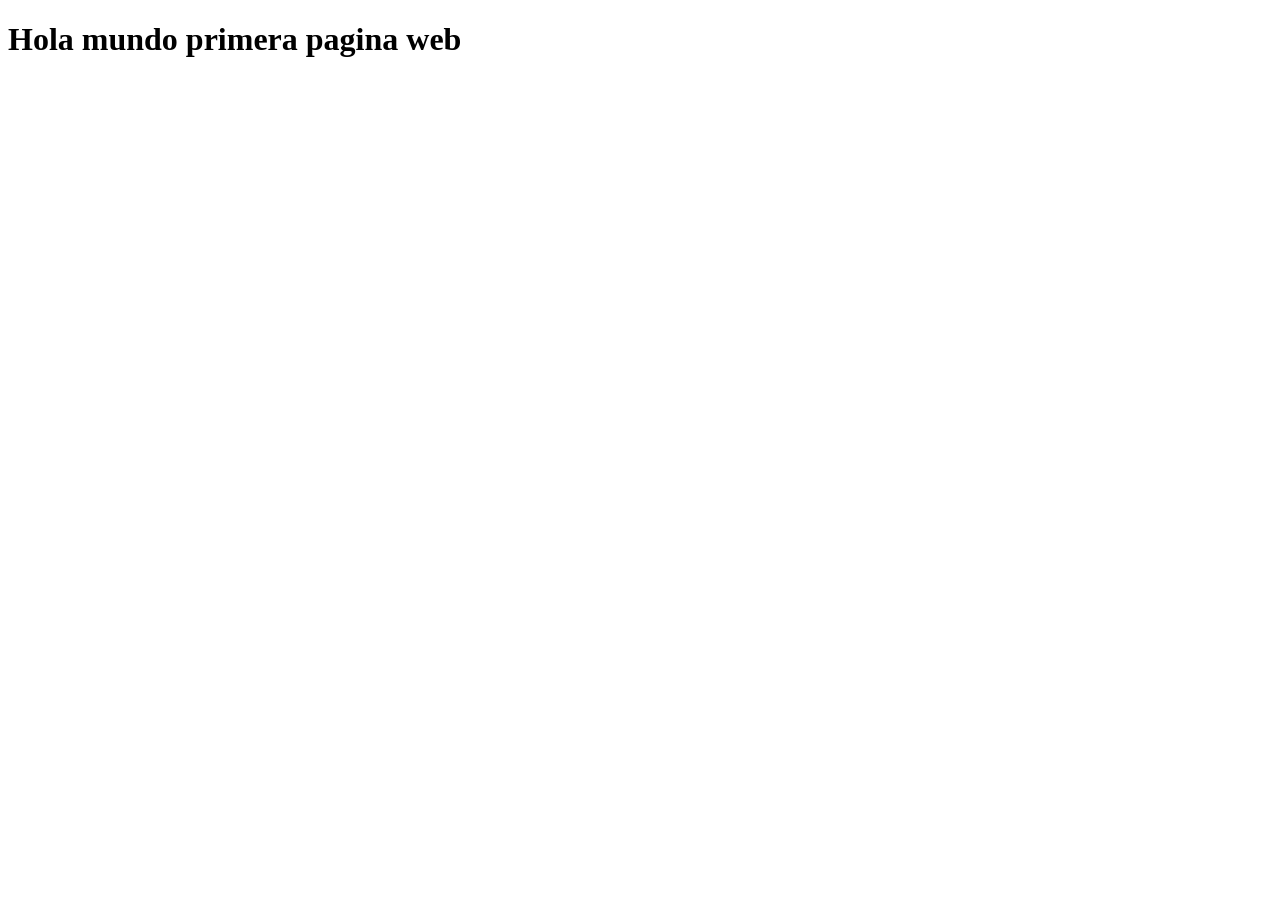
==== index.html @ 9a4be07a "Primera web version 1.0, Añadiendo estructura basica" ====
<!DOCTYPE html>
<!--comentario-->
<!--estructura basica de html -->
<html lang="esp">
    <head>
        <meta http-equiv="X-UA-compatible" content="IE-edge>
        <meta name="viewport" content="whidth=divice-whidth, initial-scale-1.0">
        <meta charset="UTF=8">
        <title>primera pagina web</title>
    </head>
    <body>
        <h1>Hola mundo primera pagina web</h1>
    </body>

</html>
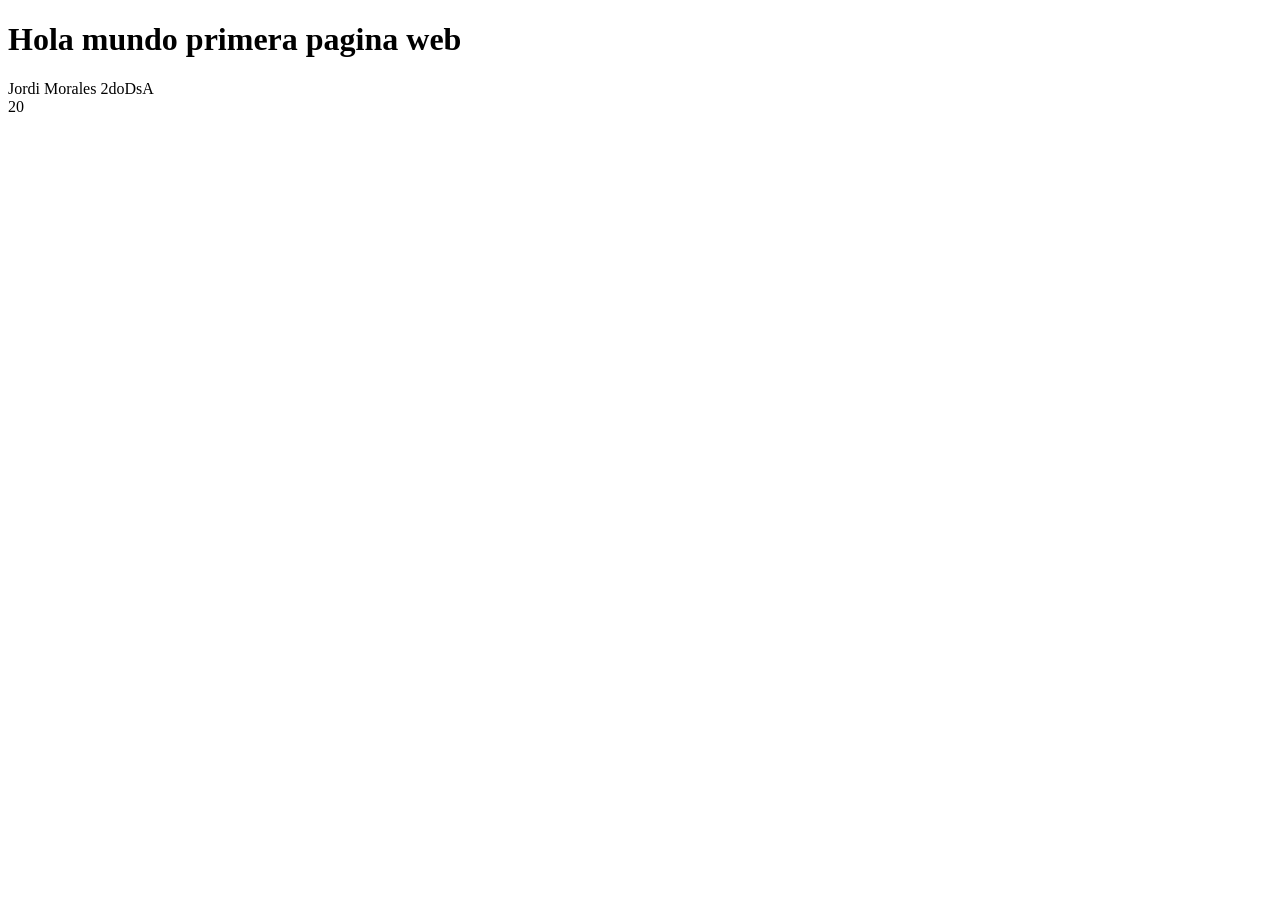
==== commit dd70a5a0: "añadiendo mi nombre" ====
--- a/index.html
+++ b/index.html
@@ -3,13 +3,16 @@
 <!--estructura basica de html -->
 <html lang="esp">
     <head>
-        <meta http-equiv="X-UA-compatible" content="IE-edge>
-        <meta name="viewport" content="whidth=divice-whidth, initial-scale-1.0">
+        <meta http-equiv="X-UA-compatible" content="IE-edge">
+        <meta name="viewport" content="width=divice-width, initial-scale-1.0">
         <meta charset="UTF=8">
         <title>primera pagina web</title>
     </head>
     <body>
         <h1>Hola mundo primera pagina web</h1>
+        <nombre>Jordi Morales 2doDsA</nombe>
+            <br>
+         <edad>20</edad>               
     </body>
 
 </html>
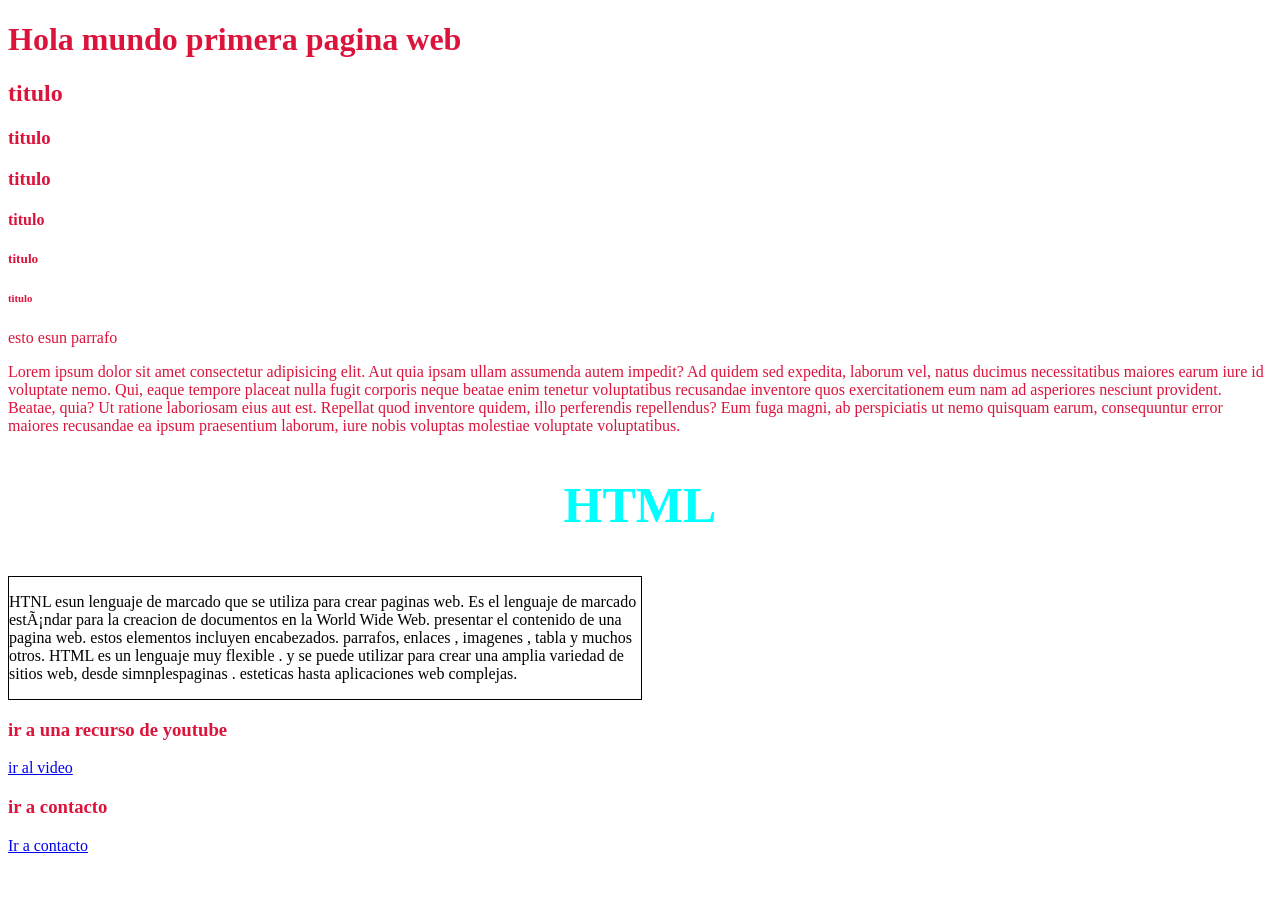
==== commit 1d0782ae: "creacion de contacto y consceptos en el index" ====
--- a/index.html
+++ b/index.html
@@ -8,11 +8,44 @@
         <meta charset="UTF=8">
         <title>primera pagina web</title>
     </head>
-    <body>
+    <body style="color:crimson;">
+        <!--cabezeras h titulo-->
         <h1>Hola mundo primera pagina web</h1>
-        <nombre>Jordi Morales 2doDsA</nombe>
-            <br>
-         <edad>20</edad>               
-    </body>
-
+        <h2>titulo</h2>
+        <h3>titulo</h3>
+        <h3>titulo</h3>
+        <h4>titulo</h4>
+        <h5>titulo</h5>
+        <h6>titulo</h6>
+    <!--salto de linea horizontal-->                
+    <p>esto esun parrafo</p>
+     <!--la etiqueta del parrafo crea un parrafo en HTML-->
+    <p>Lorem ipsum dolor sit amet consectetur adipisicing elit. Aut quia ipsam ullam assumenda autem impedit? Ad quidem sed expedita, laborum vel, natus ducimus necessitatibus maiores earum iure id voluptate nemo.
+    Qui, eaque tempore placeat nulla fugit corporis neque beatae enim tenetur voluptatibus recusandae inventore quos exercitationem eum nam ad asperiores nesciunt provident. Beatae, quia? Ut ratione laboriosam eius aut est.
+    Repellat quod inventore quidem, illo perferendis repellendus? Eum fuga magni, ab perspiciatis ut nemo quisquam earum, consequuntur error maiores recusandae ea ipsum praesentium laborum, iure nobis voluptas molestiae voluptate voluptatibus.</p>
+    <section style="color: black;">
+        <h2 style="color: aqua; font-size: 50px; text-align: center;">HTML</h2>
+        <div style="width: 50%; border: solid 1px">
+            <p>
+                HTNL esun lenguaje de marcado que se utiliza para crear paginas web.
+                Es el lenguaje de marcado estándar para la creacion de documentos en la World Wide Web.
+                presentar el contenido de una pagina web. estos elementos incluyen encabezados.
+                parrafos, enlaces , imagenes , tabla y muchos otros. HTML es un lenguaje muy flexible .
+                y se puede utilizar para crear una amplia variedad de sitios web, desde simnplespaginas .
+                esteticas hasta aplicaciones web complejas. 
+            </p>
+        </div>
+    </section>
+    <!--creamos un contenedor para rutas, 
+    rutas son direcciones contenido o paginas web, 
+    existen dos tipos de rutas o a otras partes de mipagina web, 
+    Las absolutas y las Relativas
+    las rutas absolutas direccion complta url
+    rutas relativas direccionar en un solo compónente-->
+</body>
+    <h3>ir a una recurso de youtube</h3>
+    <a href="https://youtu.be/0_mgFn9-T2M?si=Voyt8LzKLhj-1ThA" target="_blank">ir al video</a>
+    <br>
+    <h3>ir a contacto</h3>
+    <a href="vistas/contacto.html">Ir a contacto</a>    
 </html>
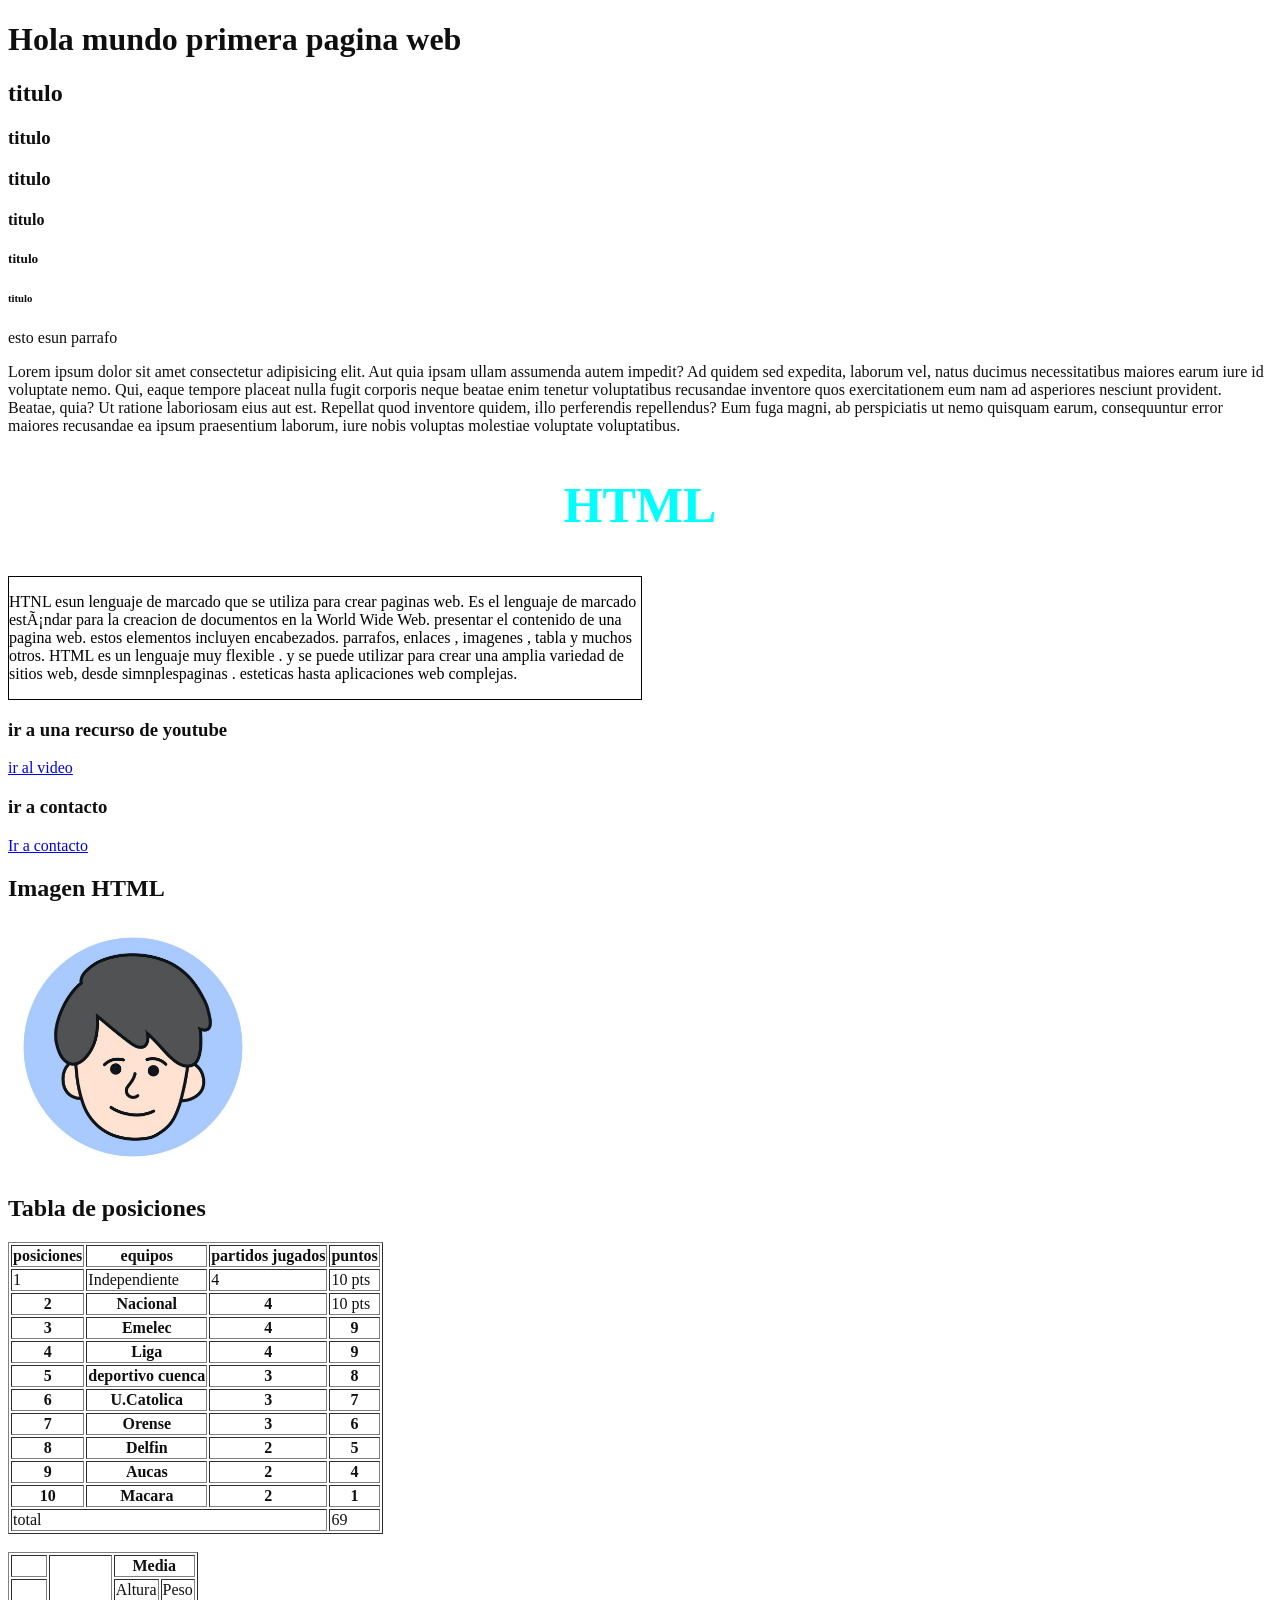
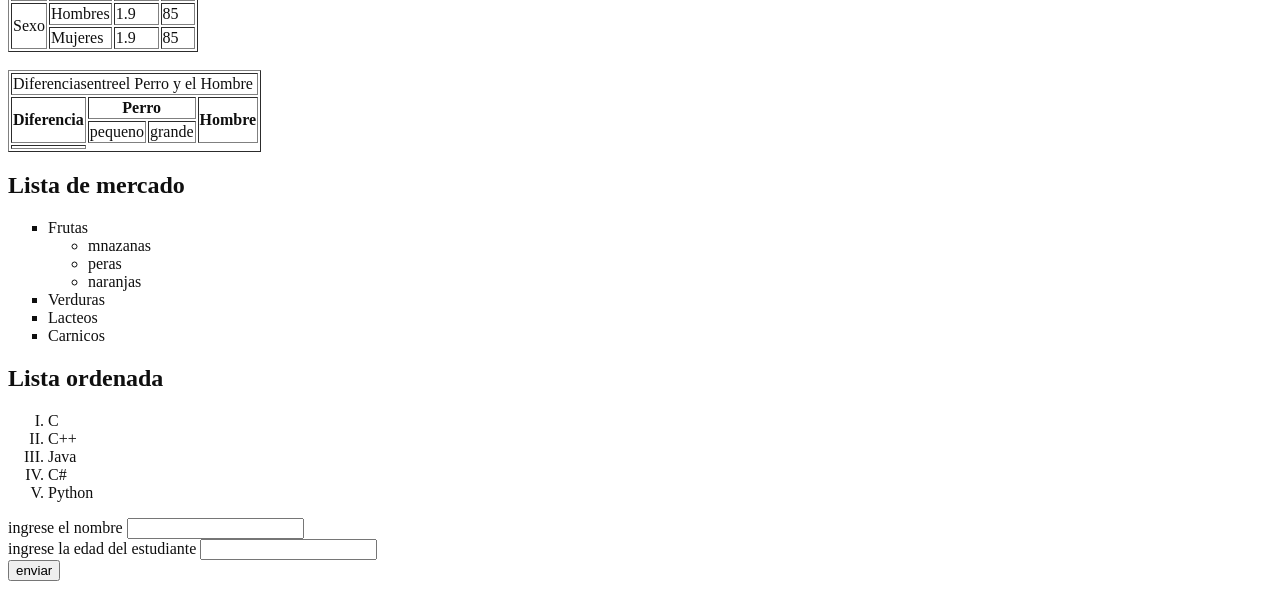
==== commit b60e74b6: "cambios" ====
--- a/index.html
+++ b/index.html
@@ -8,7 +8,7 @@
         <meta charset="UTF=8">
         <title>primera pagina web</title>
     </head>
-    <body style="color:crimson;">
+    <body style="color:rgb(15, 15, 15);">
         <!--cabezeras h titulo-->
         <h1>Hola mundo primera pagina web</h1>
         <h2>titulo</h2>
@@ -42,10 +42,181 @@
     Las absolutas y las Relativas
     las rutas absolutas direccion complta url
     rutas relativas direccionar en un solo compónente-->
-</body>
-    <h3>ir a una recurso de youtube</h3>
-    <a href="https://youtu.be/0_mgFn9-T2M?si=Voyt8LzKLhj-1ThA" target="_blank">ir al video</a>
-    <br>
-    <h3>ir a contacto</h3>
-    <a href="vistas/contacto.html">Ir a contacto</a>    
+    <div>
+        <h3>ir a una recurso de youtube</h3>
+        <a href="https://youtu.be/0_mgFn9-T2M?si=Voyt8LzKLhj-1ThA" target="_blank">ir al video</a>
+        <br>
+     <h3>ir a contacto</h3>
+        <a href="vistas/contacto.html">Ir a contacto</a>  
+    </div>  
+    <!--img Esta etiqueta me permite insertar imagenes dentro de mi documento HTML, esta
+    etiqueta tiene algunos parametros y eselmas importantes es el paramatro src, esta
+    etiqueta es una etiqueta simple-->
+    <div>
+        <h2>Imagen HTML</h2>
+        <img src="img/man-avatar-icon-cartoon-male-profile-mascot-illustration-face-business-user-logo-free-vector.jpg" alt="man-avatar-icon-cartoon-male-profile-mascot-illustration-face-business-user-logo-free-vector" width="250p" height="250px">
+    </div>
+    <!--La etiqueta table-Esta etiqueta me permite generar ocrear tabalas
+    estaticas conformada por filas y columnas-->
+    <div>
+        <h2>Tabla de posiciones</h2>
+        <table border="1px">
+            <tr>
+                <th>posiciones</th>
+                <th>equipos</th>
+                <th>partidos jugados</th>
+                <th>puntos</th>
+            </tr>
+            <tr>
+                <td>1</td>
+                <td>Independiente</td>
+                <td>4</td>
+                <td>10 pts</td>
+            </tr>
+            <tr>
+                <th>2</th>
+                <th>Nacional</th>
+                <th>4</th>
+                <td>10 pts</td>
+            </tr>
+            <tr>
+                <th>3</th>
+                <th>Emelec</th>
+                <th>4</th>
+                <th>9</th>
+            </tr>
+            <tr>
+                <th>4</th>
+                <th>Liga</th>
+                <th>4</th>
+                <th>9</th>
+            </tr>
+            <tr>
+                <th>5</th>
+                <th>deportivo cuenca</th>
+                <th>3</th>
+                <th>8</th>
+            </tr>
+            <tr>
+                <th>6</th>
+                <th>U.Catolica</th>
+                <th>3</th>
+                <th>7</th>
+            </tr>
+            <tr>
+                <th>7</th>
+                <th>Orense</th>
+                <th>3</th>
+                <th>6</th>
+            </tr>
+            <tr>
+                <th>8</th>
+                <th>Delfin</th>
+                <th>2</th>
+                <th>5</th>
+            </tr>
+            <tr>
+                <th>9</th>
+                <th>Aucas</th>
+                <th>2</th>
+                <th>4</th>
+            </tr>
+            <tr>
+                <th>10</th>
+                <th>Macara</th>
+                <th>2</th>
+                <th>1</th>
+            </tr>
+            <tr>
+                <td colspan="3">total</td>
+                <td>69</td>
+            </tr>
+        </table>
+        <br>
+        <table border="1px">
+            <tr>
+                <th></th>
+                <th rowspan="2"></th>
+                <th colspan="2">Media</th>
+            </tr>
+            <tr>
+                <td></td>
+                <td>Altura</td>
+                <td>Peso</td>
+            </tr>
+            <tr>
+                <td rowspan="4">Sexo</td>
+                <td>Hombres</td>
+                <td>1.9</td>
+                <td>85</td>
+            </tr>
+            <tr>
+                <td>Mujeres</td>
+                <td>1.9</td>
+                <td>85</td>
+            </tr>
+        </table>
+        <br>
+        <table border="1xp">
+            <tr>
+                <td colspan="5">Diferenciasentreel Perro y el Hombre</td>
+            </tr>
+            <tr>
+                <th colspan="2" rowspan="2">Diferencia</th>
+                <th colspan="2" rowspan="1">Perro</th>
+                <th colspan="1" rowspan="2">Hombre</th>
+            </tr>
+            <tr>
+                <td>pequeno</td>
+                <td>grande</td>
+            </tr>
+            <tr>
+                <th></th>
+            </tr>
+        </table>
+    </div>
+    <!--La etiquetas de vistasme permite listar items de forma ordena o desordenada
+    <ul></ul> y <ol></ol> lista ordenadas-->
+    <div>
+        <h2>Lista de mercado</h2>
+        <ul style="list-style-type: square;">
+            <li>Frutas
+                <ul>
+                    <li>mnazanas</li>
+                    <li>peras</li>
+                    <li>naranjas</li>
+                </ul>
+            </li>
+            <li>Verduras</li>
+            <li>Lacteos</li>
+            <li>Carnicos</li>
+        </ul>
+        <h2>Lista ordenada</h2>
+        <ol type="I">
+            <li>C</li>
+            <li>C++</li>
+            <li>Java</li>
+            <li>C#</li>
+            <li>Python</li>
+        </ol>
+    </div>
+    <!--Formular las etiquetas <form> me permite agrupar distintas etiquetas 
+        como labeñ, input-->
+        <div>
+            <form action="">
+                <div>
+                    <label for="nombre">ingrese el nombre</label>
+                    <input type="text" id="nombre" name="nombre" required>
+                </div>
+                <div>
+                    <label for="edad">ingrese la edad del estudiante</label>
+                    <input type="number" id="edad" name="edad">
+                </div>
+                <div>
+                    <input type="submit" value="enviar">
+                </div>
+            </form>
+        </div>
+
+    </body>
 </html>
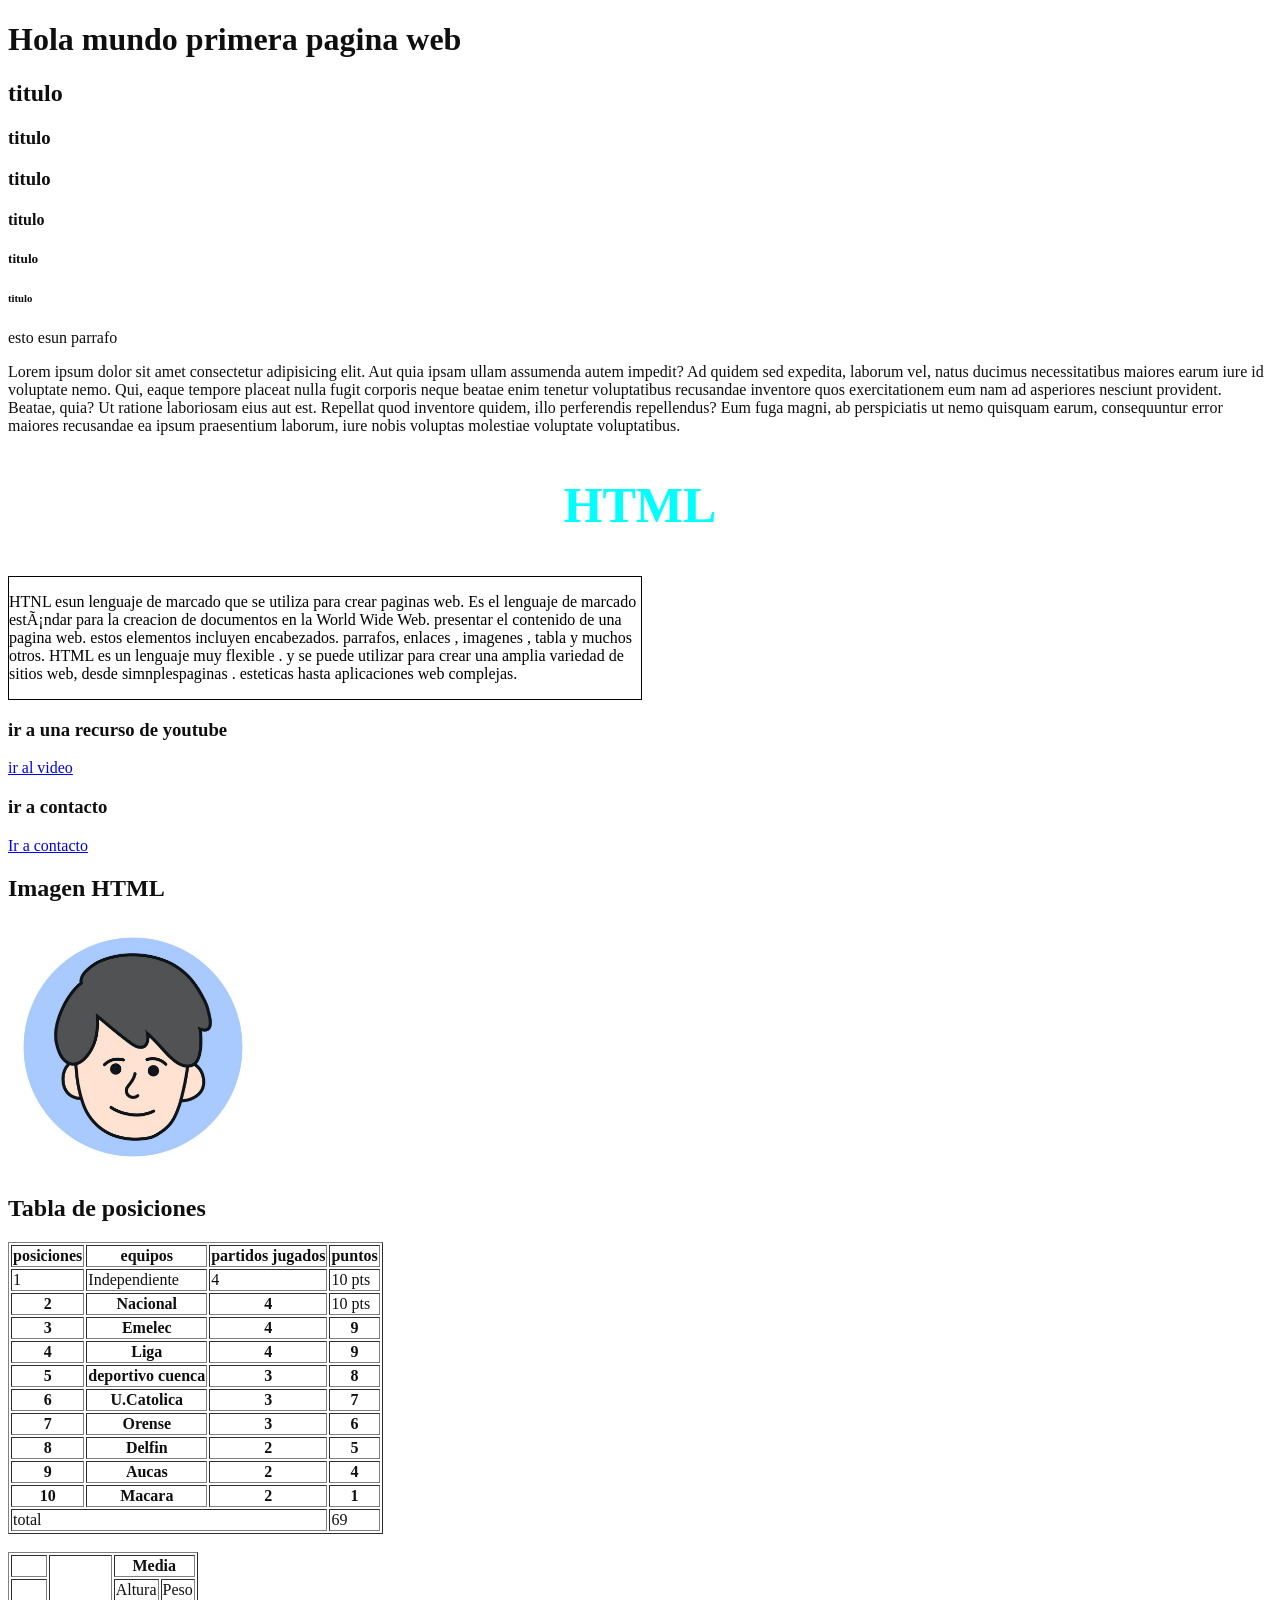
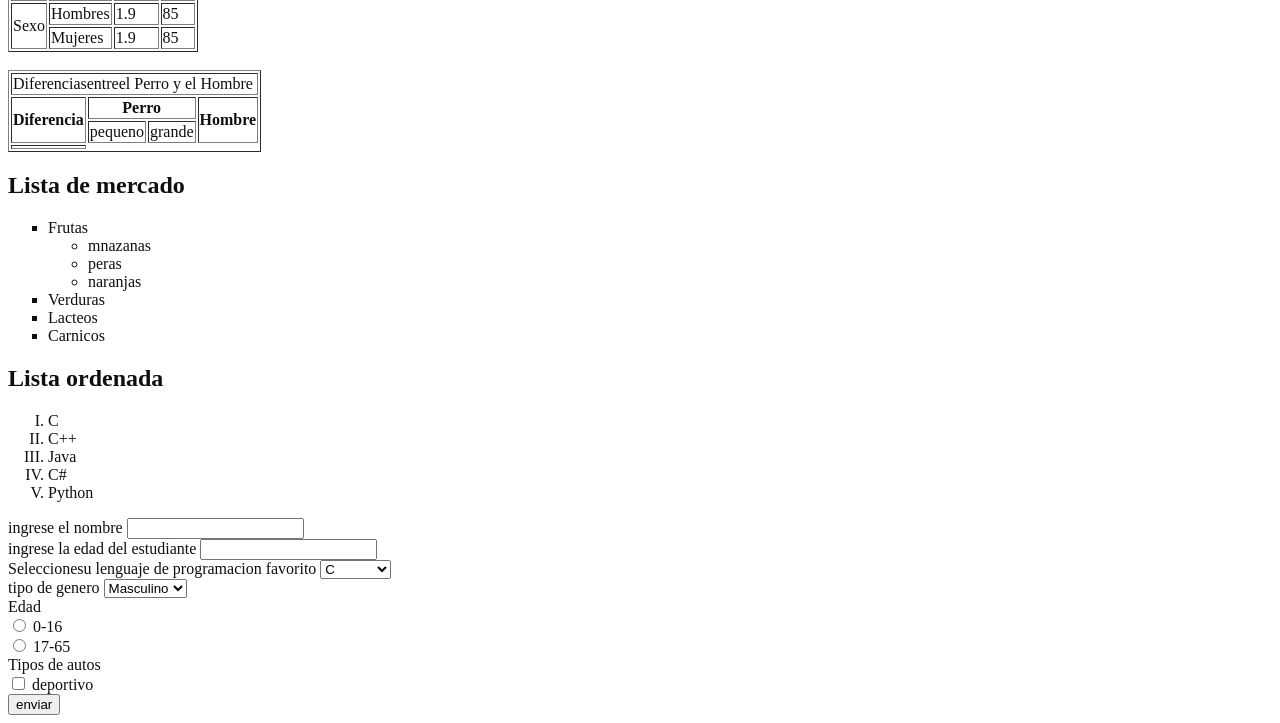
==== commit 5c967ce0: "etiqutas de from" ====
--- a/index.html
+++ b/index.html
@@ -212,6 +212,41 @@
                     <label for="edad">ingrese la edad del estudiante</label>
                     <input type="number" id="edad" name="edad">
                 </div>
+                <!--etiqueta detipo de select-->
+                <div>
+                    <label for="">Seleccionesu lenguaje de programacion favorito</label>
+                    <select name="lenguaje" id="">lenguaje>
+                            <option value="c">C</option>
+                            <option value="c++">c++</option>
+                            <option value="java">Java</option>
+                            <option value="csharp">C#</option>
+                            <option value="paython">Paython</option>
+                    </select>        
+                </div>
+                <div>
+                    <label for="">tipo de genero</label>
+                    <select name="genero" id="">genero> 
+                        <option value="masculino">Masculino</option>
+                        <option value="femenino">Femenino</option>
+                        <option value="otros">Otros</option>
+                    </select>
+                </div>
+                <!--radio button-->
+                <div>
+                    <label for="">Edad</label>
+                    <br>
+                    <input type="radio" name="menor" id="menor": value="menor">
+                    <label for="">0-16</label>
+                    <br>
+                    <input type="radio" name="mayor" id="mayor" value="mayoredad">
+                    <label for="">17-65</label>
+                </div>
+                <div>
+                    <label for="">Tipos de autos</label>
+                    <br>
+                    <input type="checkbox" name="deportivo" id="deportivo" value="deportivo">
+                    <label for="">deportivo</label>
+                </div>
                 <div>
                     <input type="submit" value="enviar">
                 </div>
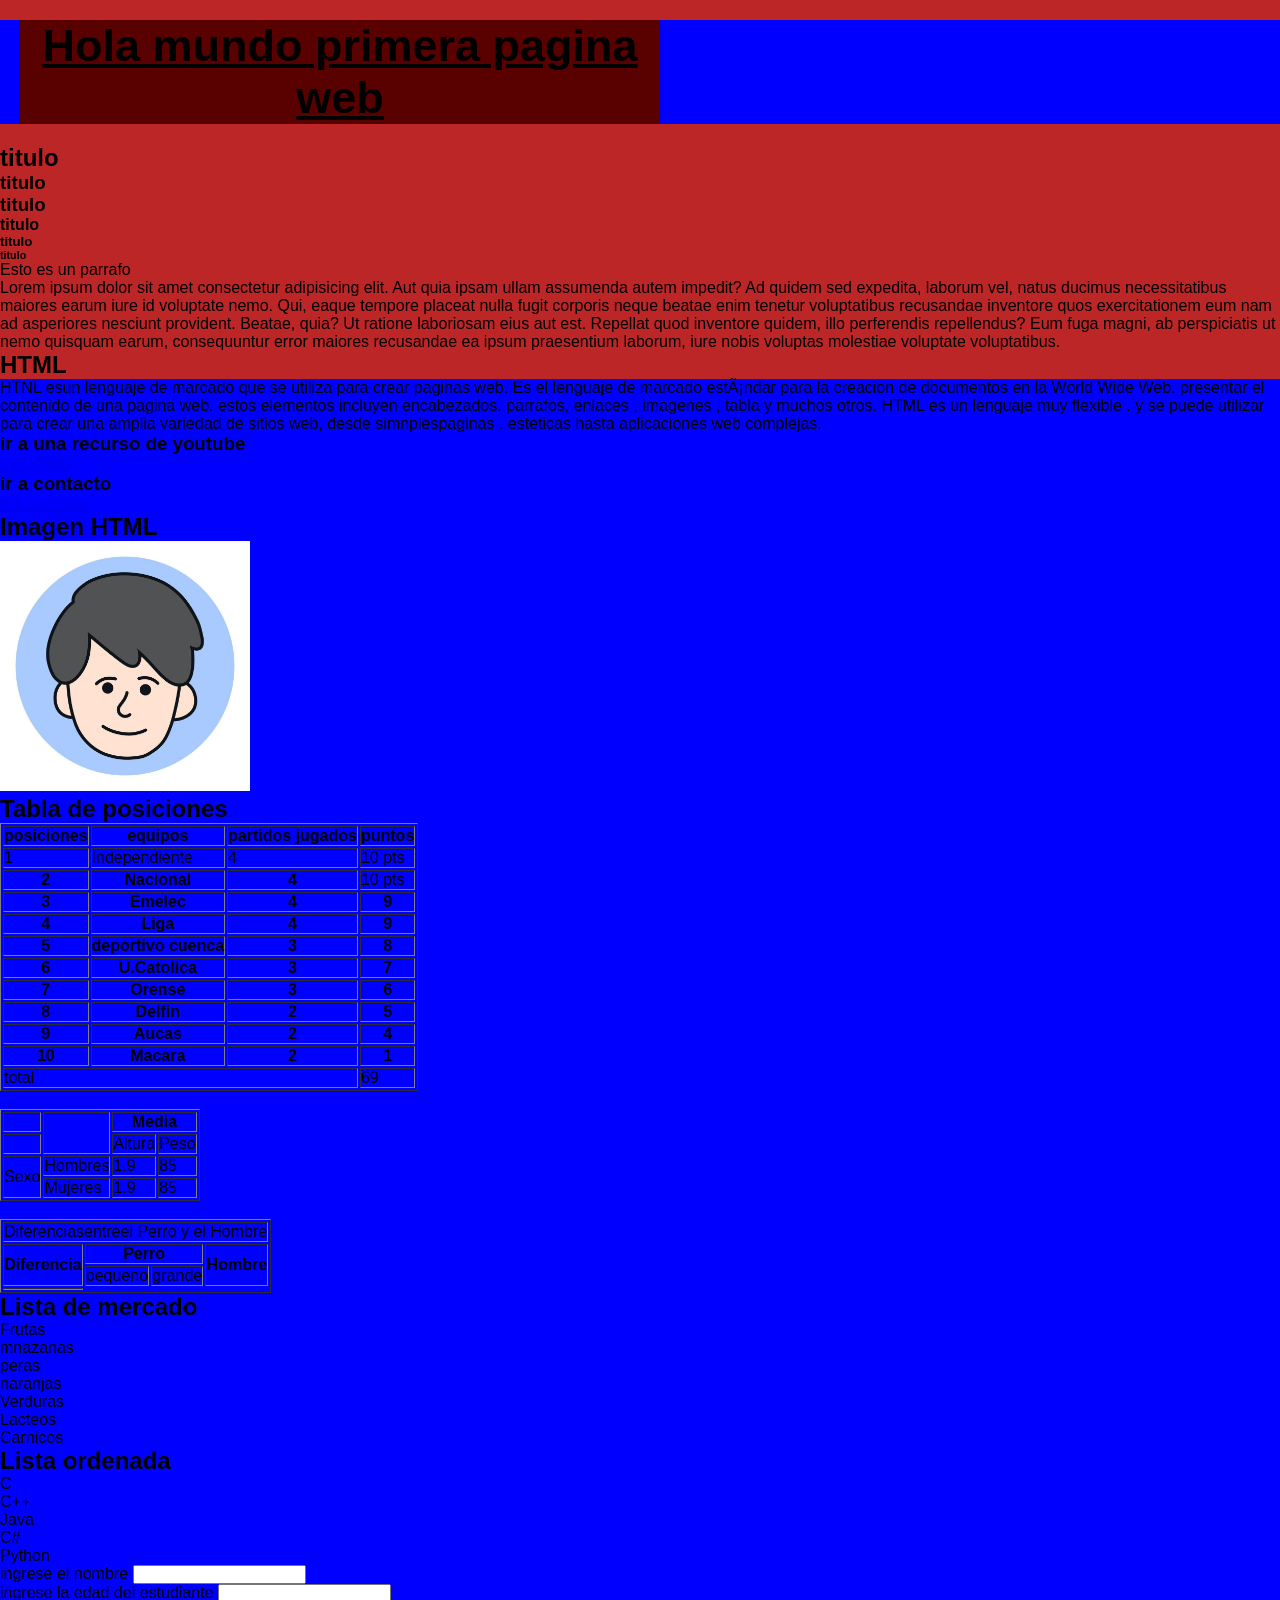
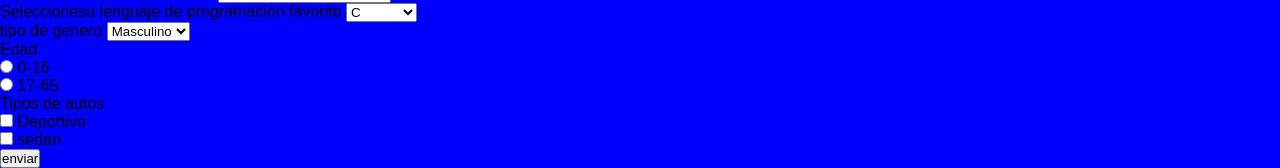
==== commit 4df0ff74: "estilo css" ====
--- a/index.html
+++ b/index.html
@@ -7,10 +7,15 @@
         <meta name="viewport" content="width=divice-width, initial-scale-1.0">
         <meta charset="UTF=8">
         <title>primera pagina web</title>
+        <!--estilos CSS-->
+        <link rel="stylesheet" href="estilos/estilos.css"
+        <!--Creamos los estiloS CSS-->
     </head>
-    <body style="color:rgb(15, 15, 15);">
+    <body>
         <!--cabezeras h titulo-->
-        <h1>Hola mundo primera pagina web</h1>
+        <div>
+            <h1>Hola mundo primera pagina web</h1>
+        </div>
         <h2>titulo</h2>
         <h3>titulo</h3>
         <h3>titulo</h3>
@@ -18,14 +23,14 @@
         <h5>titulo</h5>
         <h6>titulo</h6>
     <!--salto de linea horizontal-->                
-    <p>esto esun parrafo</p>
+    <p>Esto es un parrafo</p>
      <!--la etiqueta del parrafo crea un parrafo en HTML-->
     <p>Lorem ipsum dolor sit amet consectetur adipisicing elit. Aut quia ipsam ullam assumenda autem impedit? Ad quidem sed expedita, laborum vel, natus ducimus necessitatibus maiores earum iure id voluptate nemo.
     Qui, eaque tempore placeat nulla fugit corporis neque beatae enim tenetur voluptatibus recusandae inventore quos exercitationem eum nam ad asperiores nesciunt provident. Beatae, quia? Ut ratione laboriosam eius aut est.
     Repellat quod inventore quidem, illo perferendis repellendus? Eum fuga magni, ab perspiciatis ut nemo quisquam earum, consequuntur error maiores recusandae ea ipsum praesentium laborum, iure nobis voluptas molestiae voluptate voluptatibus.</p>
-    <section style="color: black;">
-        <h2 style="color: aqua; font-size: 50px; text-align: center;">HTML</h2>
-        <div style="width: 50%; border: solid 1px">
+    <section>
+        <h2>HTML</h2>
+        <div se="width: 50%; border: solid 1px">
             <p>
                 HTNL esun lenguaje de marcado que se utiliza para crear paginas web.
                 Es el lenguaje de marcado estándar para la creacion de documentos en la World Wide Web.
@@ -52,7 +57,7 @@
     <!--img Esta etiqueta me permite insertar imagenes dentro de mi documento HTML, esta
     etiqueta tiene algunos parametros y eselmas importantes es el paramatro src, esta
     etiqueta es una etiqueta simple-->
-    <div>
+    <div class="contenedor">
         <h2>Imagen HTML</h2>
         <img src="img/man-avatar-icon-cartoon-male-profile-mascot-illustration-face-business-user-logo-free-vector.jpg" alt="man-avatar-icon-cartoon-male-profile-mascot-illustration-face-business-user-logo-free-vector" width="250p" height="250px">
     </div>
@@ -242,16 +247,20 @@
                     <label for="">17-65</label>
                 </div>
                 <div>
-                    <label for="">Tipos de autos</label>
-                    <br>
-                    <input type="checkbox" name="deportivo" id="deportivo" value="deportivo">
-                    <label for="">deportivo</label>
-                </div>
-                <div>
-                    <input type="submit" value="enviar">
-                </div>
-            </form>
+                        <label for="">Tipos de autos</label>
+                    <br>
+                        <input type="checkbox" name="deportivo" id="deportivo" value="deportivo">
+                        <label for="">Deportivo</label>
+                    <br>
+                        <input type="checkbox" name="sedan" value="sedan">
+                        <label for="">sedan</label>
+                    <br>
+                </div>
+                <div>
+                        <input type="submit" value="enviar">
+                    </div>
+                </form>
+            </div>
         </div>
-
     </body>
 </html>
--- a/estilos/estilos.css
+++ b/estilos/estilos.css
@@ -0,0 +1,30 @@
+/*Aqui vanlos estilos SCC*/
+/*Estilos universales*/
+*{
+    margin: 0;
+    padding: 0;
+    box-sizing: border-box;
+}
+/*Estilos del body
+RGB combinacion de tres colores primario
+R rojo
+G verde
+B azul
+Cuando utilizamos este tipo de colores el rango
+esta en 8b eso quiere decir de 0-255*/
+body{
+    background-color:rgb(189, 38, 38);
+    font-family:Arial, sans-serif;
+}
+div{
+    background-color: blue;
+}
+h1{
+    background-color: rgb(89, 0, 0);
+    text-align: center;
+    font-size: 45px;
+    text-decoration: underline;
+    width: 50%;
+    margin: 20px;
+
+}
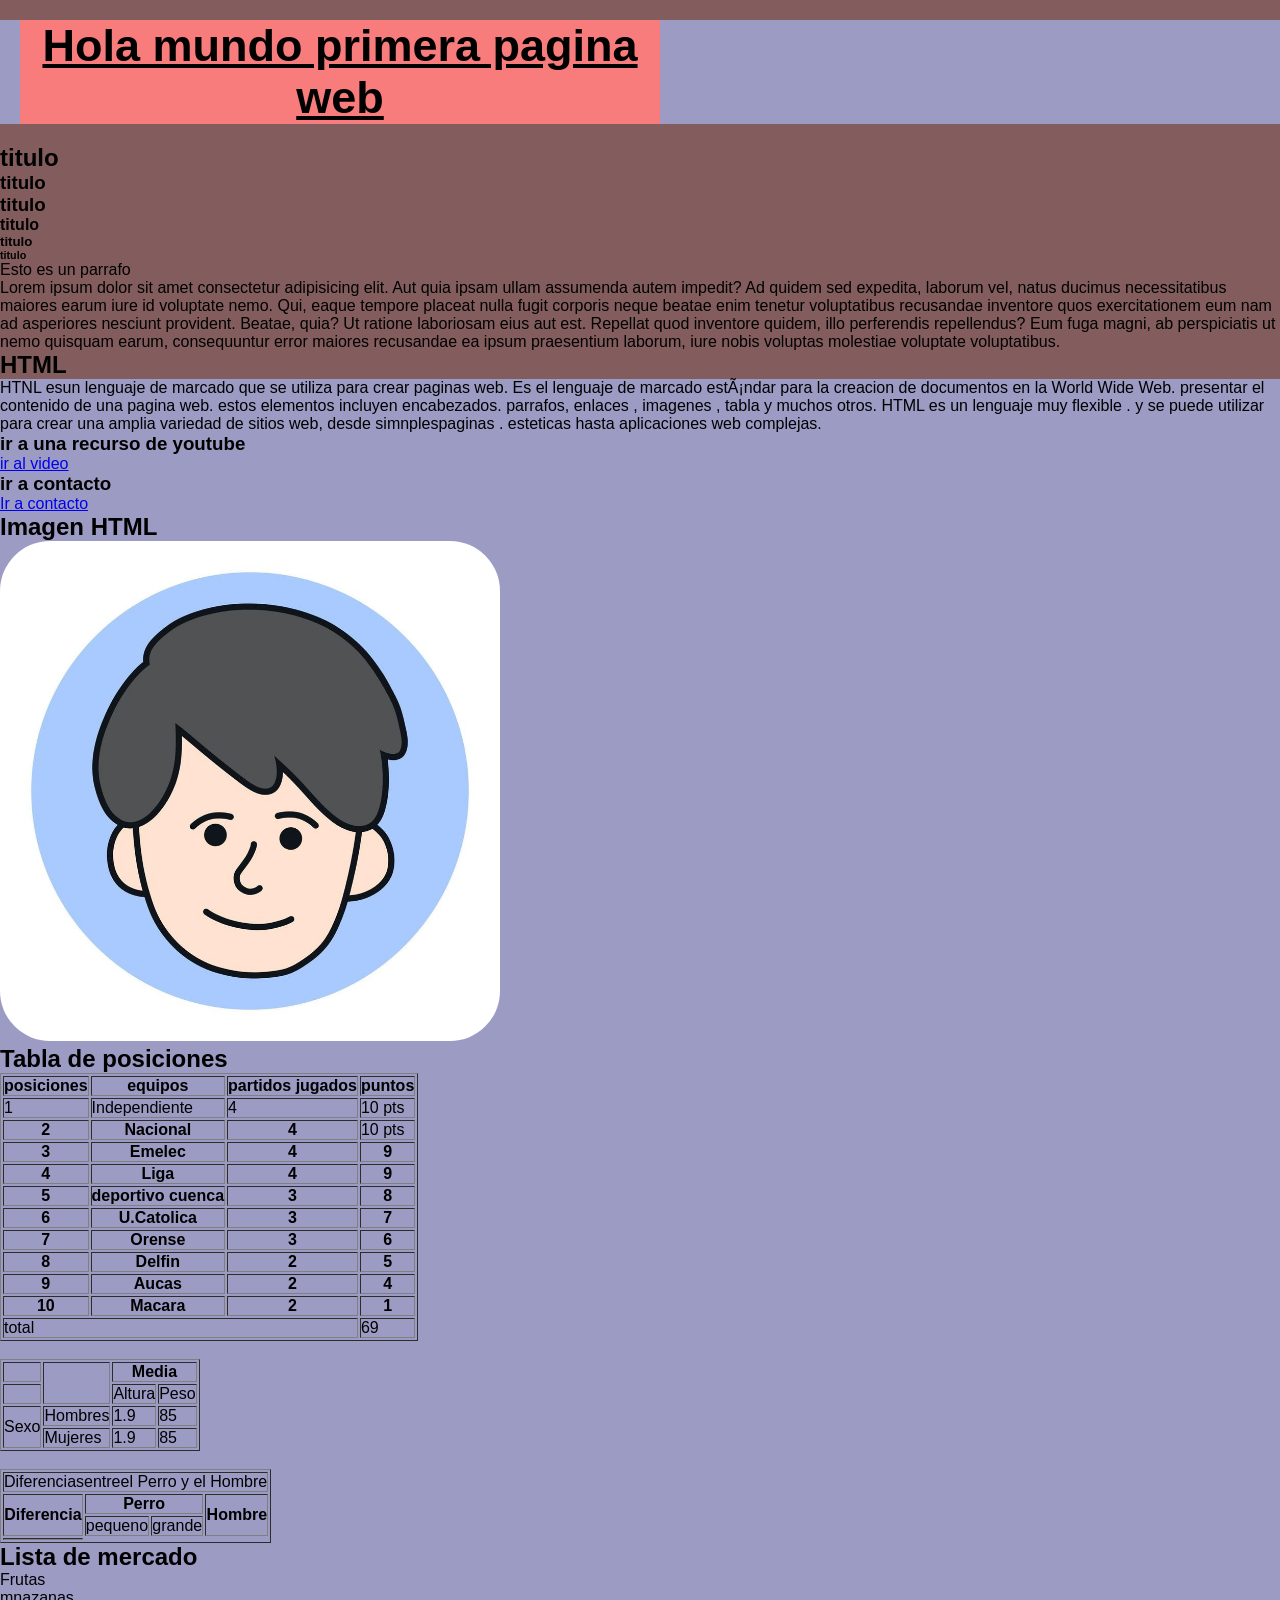
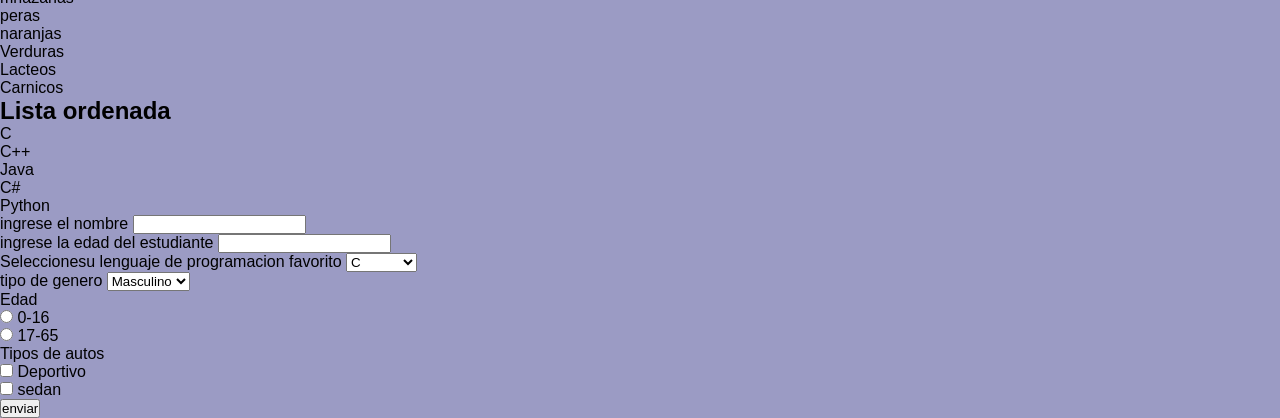
==== commit f2384520: "nueva class" ====
--- a/index.html
+++ b/index.html
@@ -8,7 +8,10 @@
         <meta charset="UTF=8">
         <title>primera pagina web</title>
         <!--estilos CSS-->
-        <link rel="stylesheet" href="estilos/estilos.css"
+        <link rel="stylesheet" href="estilos/estilos.css">
+        <link rel="preconnect" href="https://fonts.googleapis.com">
+        <link rel="preconnect" href="https://fonts.gstatic.com" crossorigin>
+        <link href="https://fonts.googleapis.com/css2?family=Playwrite+IE:wght@100..400&display=swap" rel="stylesheet">
         <!--Creamos los estiloS CSS-->
     </head>
     <body>
--- a/estilos/estilos.css
+++ b/estilos/estilos.css
@@ -13,18 +13,26 @@
 Cuando utilizamos este tipo de colores el rango
 esta en 8b eso quiere decir de 0-255*/
 body{
-    background-color:rgb(189, 38, 38);
+    background-color:rgb(131, 93, 93);
     font-family:Arial, sans-serif;
 }
 div{
-    background-color: blue;
+    background-color: rgb(155, 155, 196);
 }
 h1{
-    background-color: rgb(89, 0, 0);
+    background-color: rgb(248, 124, 124);
     text-align: center;
     font-size: 45px;
     text-decoration: underline;
     width: 50%;
     margin: 20px;
-
+}
+P{
+    font-family: 'Segoe UI', Tahoma, Geneva, Verdana, sans-serif;
+}
+/*clase para el*/
+img{
+    width: 500px;
+    height: 500px;
+    border-radius: 10%;
 }
